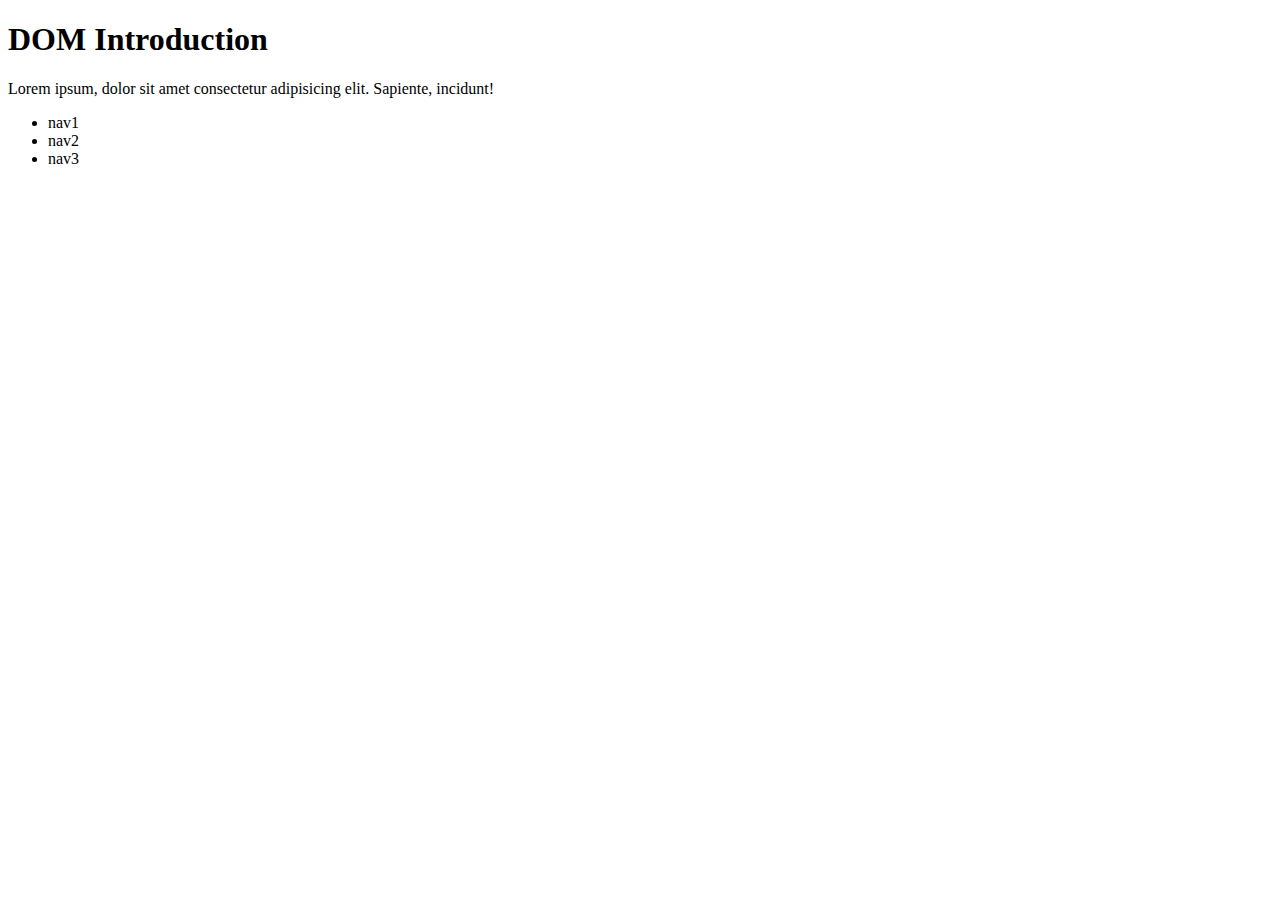
==== 06_dom/index.html @ 3e89558c "webpage" ====
<!DOCTYPE html>
<html lang="en">
<head>
    <meta charset="UTF-8">
    <meta name="viewport" content="width=device-width, initial-scale=1.0">
    <title>DOM Introduction</title>
</head>
<body>
    <h1 class="heading">DOM Introduction</h1>
    <p class="para">Lorem ipsum, dolor sit amet consectetur adipisicing elit. Sapiente, incidunt!</p>
    <ul>
        <li>nav1</li>
        <li>nav2</li>
        <li>nav3</li>
    </ul>
</body>
</html>
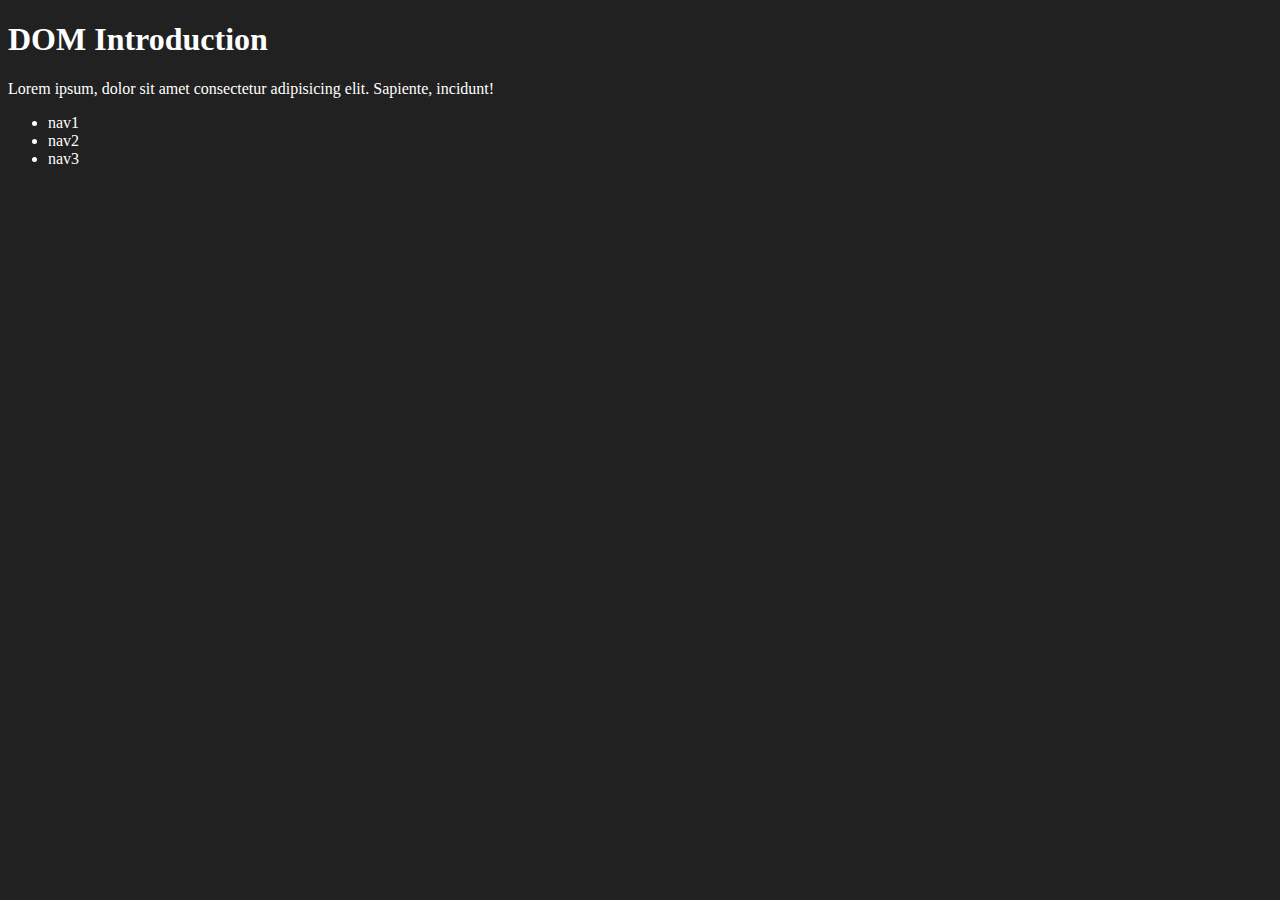
==== commit d98b6bce: "index styles" ====
--- a/06_dom/index.html
+++ b/06_dom/index.html
@@ -5,13 +5,22 @@
     <meta name="viewport" content="width=device-width, initial-scale=1.0">
     <title>DOM Introduction</title>
 </head>
-<body>
-    <h1 class="heading">DOM Introduction</h1>
-    <p class="para">Lorem ipsum, dolor sit amet consectetur adipisicing elit. Sapiente, incidunt!</p>
-    <ul>
-        <li>nav1</li>
-        <li>nav2</li>
-        <li>nav3</li>
-    </ul>
+
+<style>
+    .bg-black{
+        background-color: #212121;
+        color: #fff;
+    }
+</style>
+<body class="bg-black">
+    <div>
+        <h1 class="heading">DOM Introduction</h1>
+        <p class="para">Lorem ipsum, dolor sit amet consectetur adipisicing elit. Sapiente, incidunt!</p>
+        <ul>
+            <li>nav1</li>
+            <li>nav2</li>
+            <li>nav3</li>
+        </ul>
+    </div>
 </body>
 </html>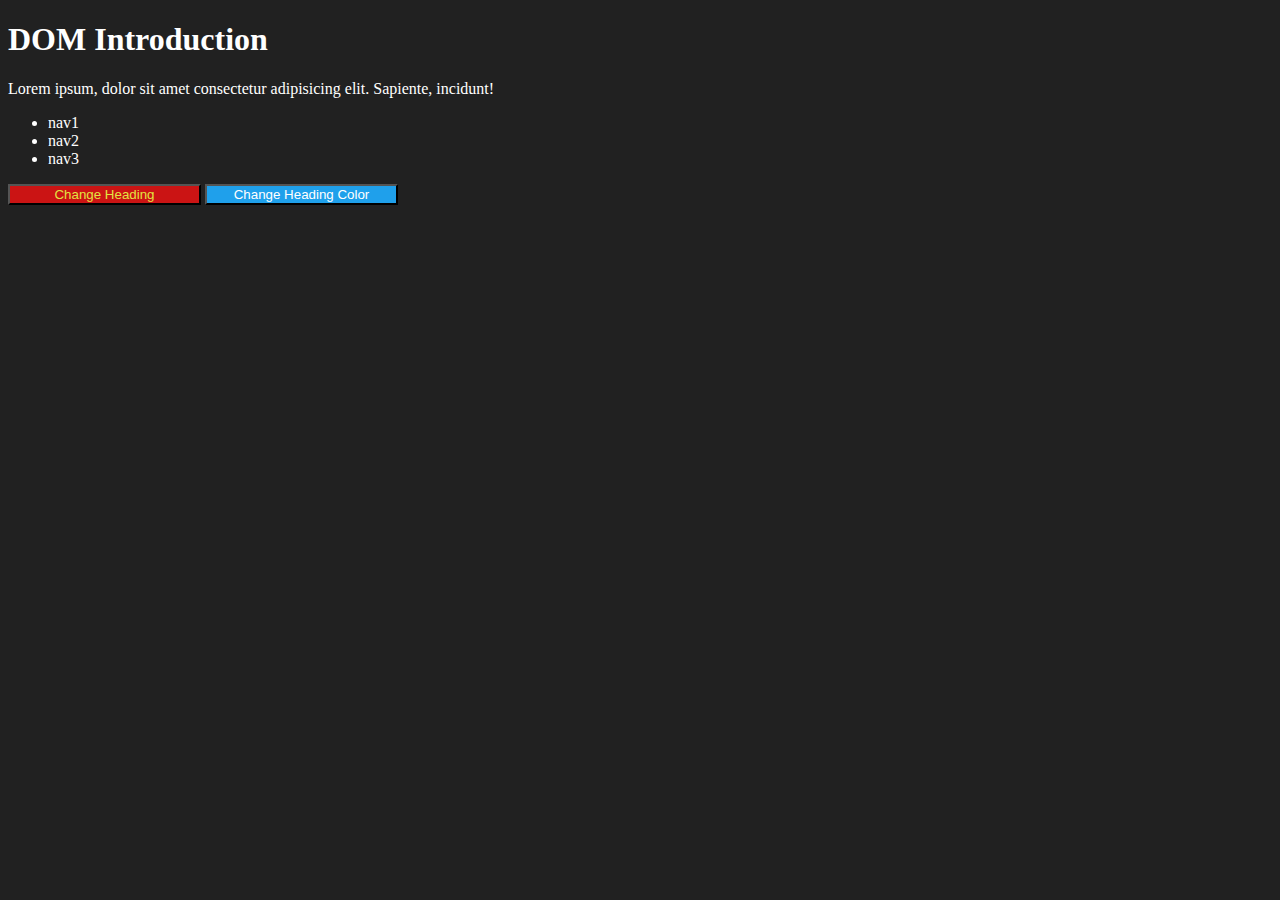
==== commit f23b5711: "heading color change" ====
--- a/06_dom/index.html
+++ b/06_dom/index.html
@@ -11,6 +11,18 @@
         background-color: #212121;
         color: #fff;
     }
+
+    .heading-change{
+        width: 193px;
+        height: auto;
+        background-color: rgb(203, 20, 20);
+        color: rgb(227, 227, 65);
+    }
+
+    .color{
+        background-color: rgb(31, 160, 235);
+        color: #fff;
+    }
 </style>
 <body class="bg-black">
     <div>
@@ -21,6 +33,27 @@
             <li>nav2</li>
             <li>nav3</li>
         </ul>
+        <button class="heading-change" onclick="changeHeading()">Change Heading</button>
+        <button class="heading-change color" onclick="changeHeadingColor()">Change Heading Color</button>
     </div>
 </body>
+
+<script>
+    const title = document.querySelector(".heading");
+    const button = document.querySelector(".heading-change");
+    
+    const changeHeading = () => {
+        title.innerText = "Heading changed";
+    }
+
+    const changeHeadingColor = () => {
+            let value1 = Math.floor(Math.random()*2);
+            let value2 = Math.floor(Math.random()*2);
+            let value3 = Math.floor(Math.random()*2);
+
+            title.style.backgroundColor = `rgb(${value1}${value2}${value3}, ${value2}${value1}${value3}, ${value3}${value2}${value1})`;
+    }
+
+    // consolbutton.onclick(changeHeading);
+</script>
 </html>